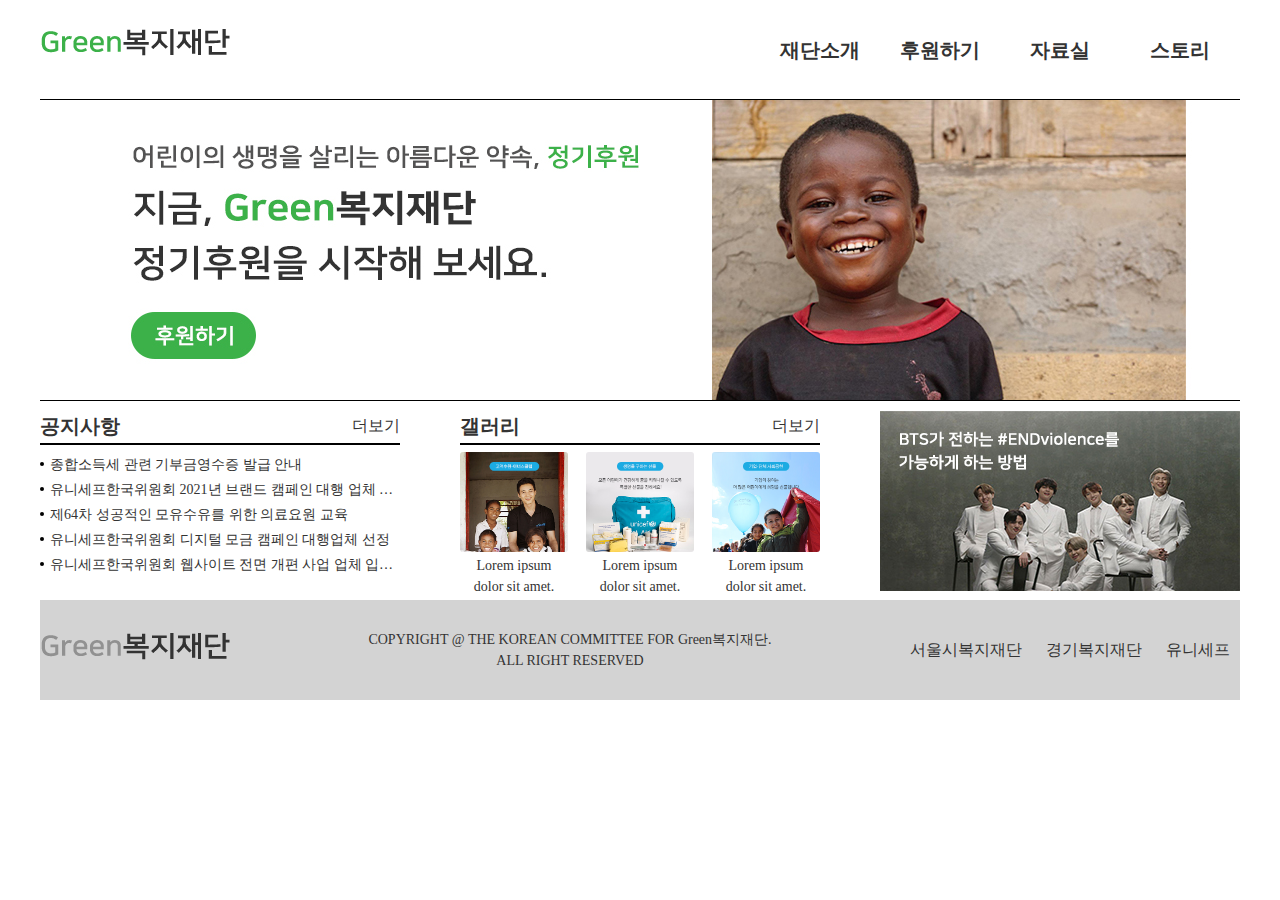
==== 실기-문제/A-2-Green복지재단/html/index.html @ ad464340 "Webdesign" ====
<!DOCTYPE html>
<html lang="ko">
  <head>
    <meta charset="UTF-8" />
    <meta name="viewport" content="width=device-width, initial-scale=1.0" />
    <title>Green복지재단</title>
    <link rel="stylesheet" href="./css/comm.css" />
    <script src="./js/jquery-3.5.1.min.js"></script>
    <script src="./js/comm.js"></script>
  </head>
  <body>
    <div class="wrap">
      <header>
        <h1>
          <a href="#"><img src="./images/logo.png" alt="Green복지재단" /></a>
        </h1>
        <nav class="gnb">
          <ul class="gnb-depth1">
            <li>
              <a href="#">재단소개</a>
              <ul class="gnb-depth2">
                <li><a href="#">설립취지</a></li>
                <li><a href="#">연혁</a></li>
                <li><a href="#">찾아오시는길</a></li>
              </ul>
            </li>
            <li>
              <a href="#">후원하기</a>
              <ul class="gnb-depth2">
                <li><a href="#">국내후원</a></li>
                <li><a href="#">국외후원</a></li>
                <li><a href="#">맞춤후원</a></li>
              </ul>
            </li>
            <li>
              <a href="#">자료실</a>
              <ul class="gnb-depth2">
                <li><a href="#">서식자료실</a></li>
                <li><a href="#">사진자료실</a></li>
                <li><a href="#">후원양식</a></li>
              </ul>
            </li>
            <li>
              <a href="#">스토리</a>
              <ul class="gnb-depth2">
                <li><a href="#">웹진</a></li>
                <li><a href="#">보고서</a></li>
                <li><a href="#">나의 후원</a></li>
              </ul>
            </li>
          </ul>
        </nav>
      </header>
      <div class="slide">
        <ul>
          <li>
            <a href="#"
              ><img
                src="./images/slide1.jpg"
                alt="어린이의 생명을 살리는 아름다운 약속, 정기후원
              지금, Green복지재단 정기후원을 시작해 보세요. [후원하기]"
            /></a>
          </li>
          <li>
            <a href="#"
              ><img
                src="./images/slide2.jpg"
                alt="지금도 아이들은 당신의 후원을 기다립니다."
            /></a>
          </li>
          <li>
            <a href="#"
              ><img
                src="./images/slide3.jpg"
                alt="
              함께 해주신 후원자님 고맙습니다!
              2020년 기부금 영수증 발급 안내"
            /></a>
          </li>
        </ul>
      </div>
      <main>
        <section class="sec-g sec-bbs">
          <h2 class="sec-tit">공지사항</h2>
          <div class="sec-cont">
            <ul class="lst-bbs">
              <li><a href="#">종합소득세 관련 기부금영수증 발급 안내</a></li>
              <li>
                <a href="#"
                  >유니세프한국위원회 2021년 브랜드 캠페인 대행 업체 입찰
                  공고</a
                >
              </li>
              <li>
                <a href="#">제64차 성공적인 모유수유를 위한 의료요원 교육</a>
              </li>
              <li>
                <a href="#"
                  >유니세프한국위원회 디지털 모금 캠페인 대행업체 선정
                </a>
              </li>
              <li>
                <a href="#"
                  >유니세프한국위원회 웹사이트 전면 개편 사업 업체 입찰 공고</a
                >
              </li>
            </ul>
            <a href="#" class="link-more">더보기</a>
          </div>
        </section>
        <section class="sec-g sec-gallery">
          <h2 class="sec-tit">갤러리</h2>
          <div class="sec-cont">
            <ul class="lst-gallery">
              <li>
                <a href="#"
                  ><img src="./images/gallery1.jpg" alt="갤러리 이미지" />
                  <p>Lorem ipsum dolor sit amet.</p></a
                >
              </li>
              <li>
                <a href="#"
                  ><img src="./images/gallery2.jpg" alt="갤러리 이미지2" />
                  <p>Lorem ipsum dolor sit amet.</p></a
                >
              </li>
              <li>
                <a href="#"
                  ><img src="./images/gallery4.jpg" alt="갤러리 이미지3" />
                  <p>Lorem ipsum dolor sit amet.</p></a
                >
              </li>
            </ul>
            <a href="#" class="link-more">더보기</a>
          </div>
        </section>
        <section class="sec-g sec-bnr">
          <h2 class="blind">홍보 배너</h2>
          <div class="sec-cont">
            <a href="#">
              <img
                src="./images/banner.jpg"
                alt="BTS가 전하는 #ENDviolence를 가능하게 하는 방법"
            /></a>
          </div>
        </section>
      </main>
      <footer>
        <div class="logo-foot">
          <a href="#"><img src="./images/logo.png" alt="Green복지재단" /></a>
        </div>
        <div class="copylight">
          COPYRIGHT @ THE KOREAN COMMITTEE FOR Green복지재단. <br />ALL RIGHT
          RESERVED
        </div>
        <div class="family">
          <a href="#">서울시복지재단</a>
          <a href="#">경기복지재단</a>
          <a href="#">유니세프</a>
        </div>
      </footer>
    </div>
    <div id="modal" class="modal-dimmed">
      <div class="modal-box">
        <h2 class="modal-title">modal title</h2>
        <div class="modal-cont">Lorem ipsum dolor sit amet consectetur.</div>
        <button class="btn-close">X</button>
      </div>
    </div>
  </body>
</html>
---- 실기-문제/A-2-Green복지재단/html/css/comm.css ----
@charset "UTF-8";

/* reset */
* {
  margin: 0;
  padding: 0;
  list-style: none;
  text-decoration: none;
  line-height: 1.5;
  box-sizing: border-box;
  color: #333;
}
.blind {
  position: absolute;
  top: 0;
  left: 0;
  font-size: 0;
  width: 0;
  height: 0;
  line-height: 0;
}
.wrap {
  width: 1200px;
  margin: 0 auto;
}
header {
  position: relative;
  z-index: 1000;
  display: flex;
  justify-content: space-between;
  align-items: center;
  height: 100px;
  border-bottom: 1px solid #000;
}
.gnb::before {
  content: "";
  position: absolute;
  top: 100px;
  left: 0;
  width: 1200px;
  height: 0;
  opacity: 0;
  background: #434748;
  transition: all 0.3s;
}
.gnb:hover::before {
  height: 130px;
  opacity: 1;
}
.gnb .gnb-depth1 {
  display: flex;
}
.gnb .gnb-depth1 li {
  position: relative;
}
.gnb .gnb-depth1 > li > a {
  display: block;
  width: 120px;
  height: 100px;
  line-height: 100px;
  font-size: 20px;
  text-align: center;
  font-weight: bold;
}
/* 이후 상태 - h : , p : 10px 0, opacity: 1 */
.gnb .gnb-depth1:hover > li .gnb-depth2 {
  height: 130px;
  padding: 10px 0;
  opacity: 1;
}
.gnb .gnb-depth1 li a:hover {
  color: #3cb149;
}
/* 이전 상태 - height : 0, padding : 0, opacity : 0 */
.gnb .gnb-depth2 {
  overflow: hidden;
  position: absolute;
  top: 100px;
  left: 0;
  width: 100%;
  height: 0;
  padding: 0;
  opacity: 0;
  transition: all 0.3s;
}
.gnb .gnb-depth2 li a {
  display: block;
  color: #fff;
  padding: 7px 0;
  font-size: 14px;
  text-align: center;
}
.gnb .gnb-depth2 li a:hover {
  background: #3cb149;
  color: #fff;
  font-weight: bold;
}
.slide {
  position: relative;
  height: 300px;
  overflow: hidden;
}
.slide ul {
  position: absolute;
  top: 0;
  left: 0;
  display: flex;
}
.slide img {
  display: block;
}
main {
  height: 200px;
  display: flex;
  justify-content: space-between;
  align-items: center;
  border-top: 1px solid #000;
}
.sec-g {
  height: 180px;
  width: 30%;
}
.sec-g .sec-tit {
  font-size: 20px;
  padding-bottom: 2px;
  border-bottom: 2px solid #000;
  margin-bottom: 7px;
}
.sec-bbs {
  position: relative;
}
.sec-gallery {
  position: relative;
}
.sec-g .link-more {
  position: absolute;
  top: 3px;
  right: 0;
}
.sec-bbs li {
  position: relative;
  padding-left: 10px;
}
.lst-bbs li::before {
  content: "";
  position: absolute;
  top: 50%;
  left: 0;
  transform: translateY(-50%);
  width: 4px;
  height: 4px;
  background: #000;
  border-radius: 100%;
}
.lst-bbs a {
  display: block;
  overflow: hidden;
  white-space: nowrap;
  font-size: 14px;
  padding: 2px 0;
  text-overflow: ellipsis;
}
.lst-gallery {
  display: flex;
  justify-content: space-between;
}
.lst-gallery img {
  display: block;
  width: 100%;
  height: 100px;
  border-radius: 3px;
  object-fit: cover;
  object-position: 50% 0;
}
.lst-gallery li {
  width: 30%;
}
.lst-gallery p {
  margin-top: 3px;
  font-size: 14px;
  text-align: center;
}

footer {
  display: flex;
  justify-content: space-between;
  align-items: center;
  height: 100px;
  background: lightgray;
}
footer .logo-foot img {
  filter: grayscale(100%);
}
footer .copylight {
  text-align: center;
  font-size: 14px;
}
footer .family a {
  padding: 10px;
}
.modal-dimmed {
  display: none;
  justify-content: center;
  align-items: center;
  position: fixed;
  top: 0;
  left: 0;
  right: 0;
  bottom: 0;
  background: rgba(0, 0, 0, 0.5);
}
.modal-box {
  position: relative;
  width: 500px;
  height: 300px;
  background: #fff;
  border-radius: 10px;
  border: 2px solid #000;
  padding: 30px;
  text-align: center;
}
.modal-box .modal-cont {
  margin-top: 30px;
}
.modal-box .btn-close {
  position: absolute;
  top: -20px;
  right: -20px;
  width: 50px;
  height: 50px;
  border-radius: 50px;
  border: none;
  background: #000;
  color: #fff;
  font-size: 30px;
  cursor: pointer;
}
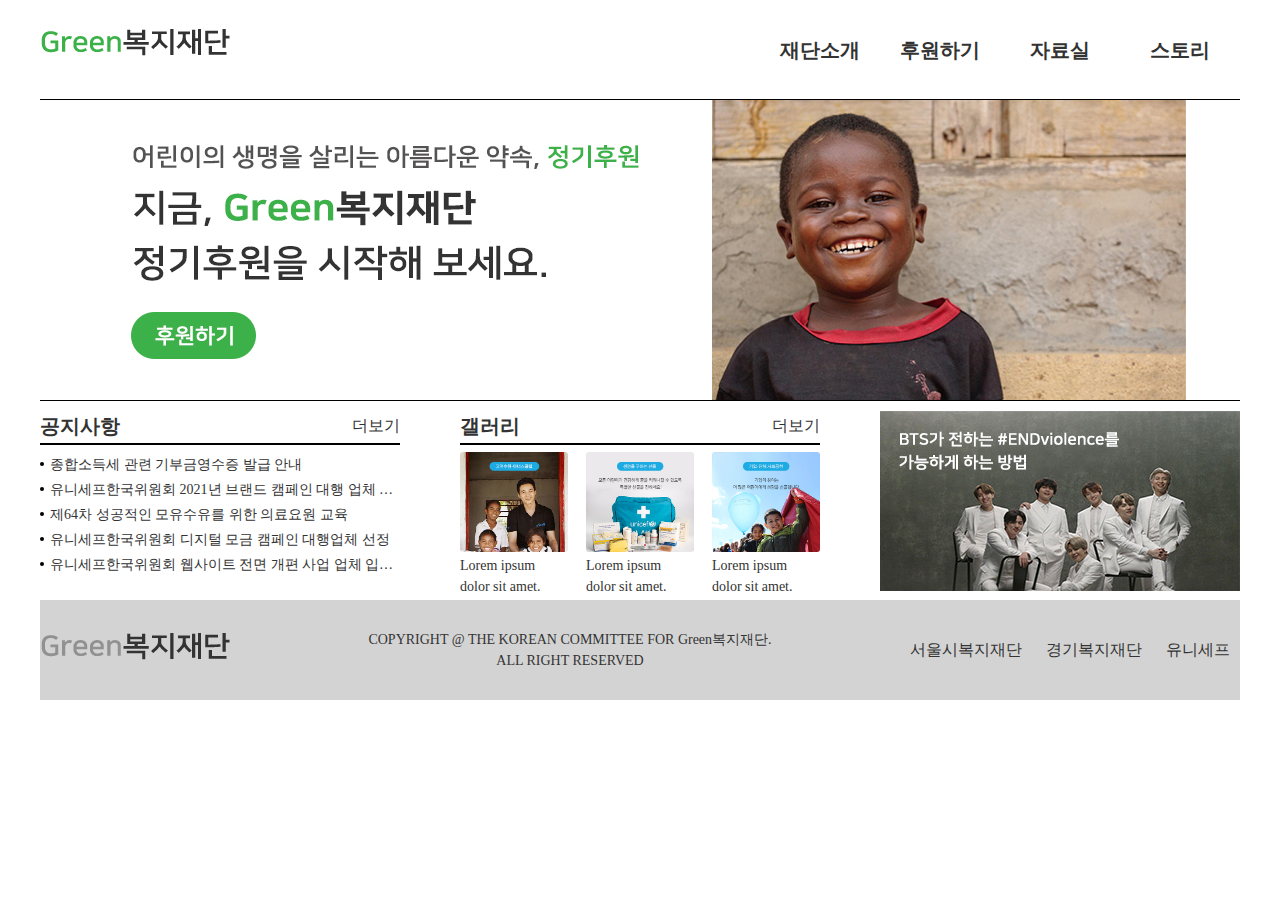
==== commit 1bbf8157: "js 추가" ====
--- a/실기-문제/A-2-Green복지재단/html/index.html
+++ b/실기-문제/A-2-Green복지재단/html/index.html
@@ -84,7 +84,11 @@
           <h2 class="sec-tit">공지사항</h2>
           <div class="sec-cont">
             <ul class="lst-bbs">
-              <li><a href="#">종합소득세 관련 기부금영수증 발급 안내</a></li>
+              <li>
+                <a href="javascript:void(0);"
+                  >종합소득세 관련 기부금영수증 발급 안내</a
+                >
+              </li>
               <li>
                 <a href="#"
                   >유니세프한국위원회 2021년 브랜드 캠페인 대행 업체 입찰
--- a/실기-문제/A-2-Green복지재단/html/css/comm.css
+++ b/실기-문제/A-2-Green복지재단/html/css/comm.css
@@ -21,7 +21,8 @@
 }
 .wrap {
   width: 1200px;
-  margin: 0 auto;
+  margin: auto;
+  background: eee;
 }
 header {
   position: relative;
@@ -137,7 +138,7 @@
   top: 3px;
   right: 0;
 }
-.sec-bbs li {
+.lst-bbs li {
   position: relative;
   padding-left: 10px;
 }
@@ -178,7 +179,6 @@
 .lst-gallery p {
   margin-top: 3px;
   font-size: 14px;
-  text-align: center;
 }
 
 footer {
@@ -207,6 +207,7 @@
   left: 0;
   right: 0;
   bottom: 0;
+  z-index: 1000;
   background: rgba(0, 0, 0, 0.5);
 }
 .modal-box {
